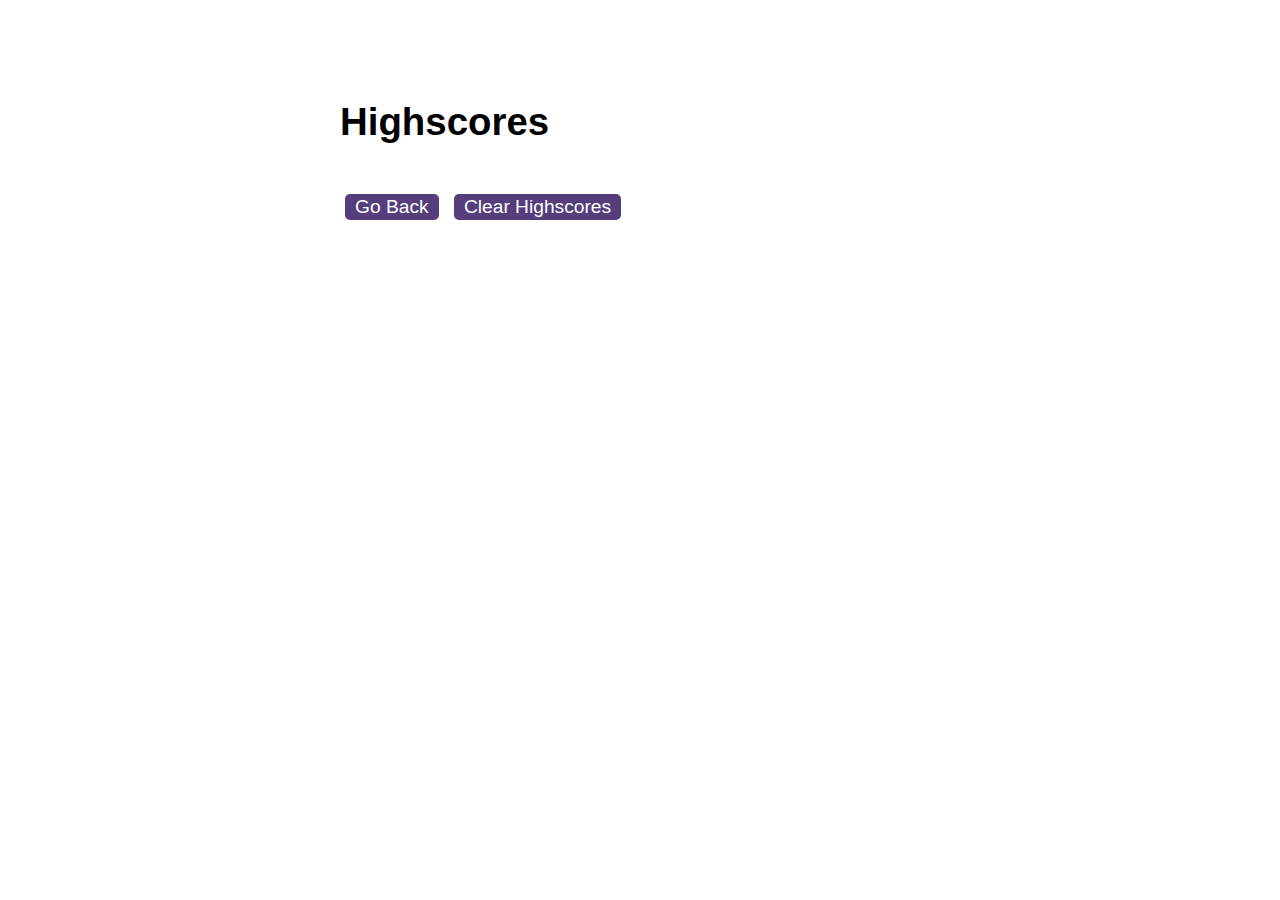
==== starter/highscores.html @ 5d2aebb8 "first commit. added starter files" ====
<!DOCTYPE html>
<html lang="en">
  <head>
    <meta charset="UTF-8" />
    <meta name="viewport" content="width=device-width, initial-scale=1.0" />
    <meta http-equiv="X-UA-Compatible" content="ie=edge" />
    <title>Highscores</title>

    <link rel="stylesheet" href="./assets/css/styles.css" />
  </head>

  <body>
    <div class="wrapper">
      <h1>Highscores</h1>
      <ol id="highscores"></ol>

      <a href="index.html"><button>Go Back</button></a>
      <button id="clear">Clear Highscores</button>
    </div>

    <script src="./assets/js/scores.js"></script>
  </body>
</html>
---- starter/assets/css/styles.css ----
body {
  font-family: Arial;
  font-size: 120%;
}

a {
  color: #563d7c;
  text-decoration: none;
  transition: color 0.1s;
}

a:hover {
  color: #8570a5;
}

button {
  display: inline-block;
  margin: 5px;
  cursor: pointer;
  font-size: 100%;
  background-color: #563d7c;
  border-radius: 5px;
  padding: 2px 10px;
  color: white;
  border: 0;
  transition: background-color 0.1s;
}

button:hover {
  background-color: #8570a5;
}

.choices button {
  display: block;
}

input[type="text"] {
  font-size: 100%;
}

ol {
  padding-left: 0px;
  max-height: 400px;
  overflow: auto;
}

li {
  padding: 5px;
  list-style: decimal inside none;
}

li:nth-child(odd) {
  background-color: #f3edfc;
}

.wrapper {
  margin: 100px auto 0 auto;
  max-width: 600px;
}

.hide {
  display: none;
}

.start {
  text-align: center;
}

.scores {
  position: absolute;
  top: 10px;
  left: 10px;
}

.feedback {
  font-style: italic;
  font-size: 120%;
  margin-top: 20px;
  padding-top: 10px;
  color: gray;
  border-top: 2px solid #ccc;
}

.timer {
  position: absolute;
  top: 10px;
  right: 10px;
}
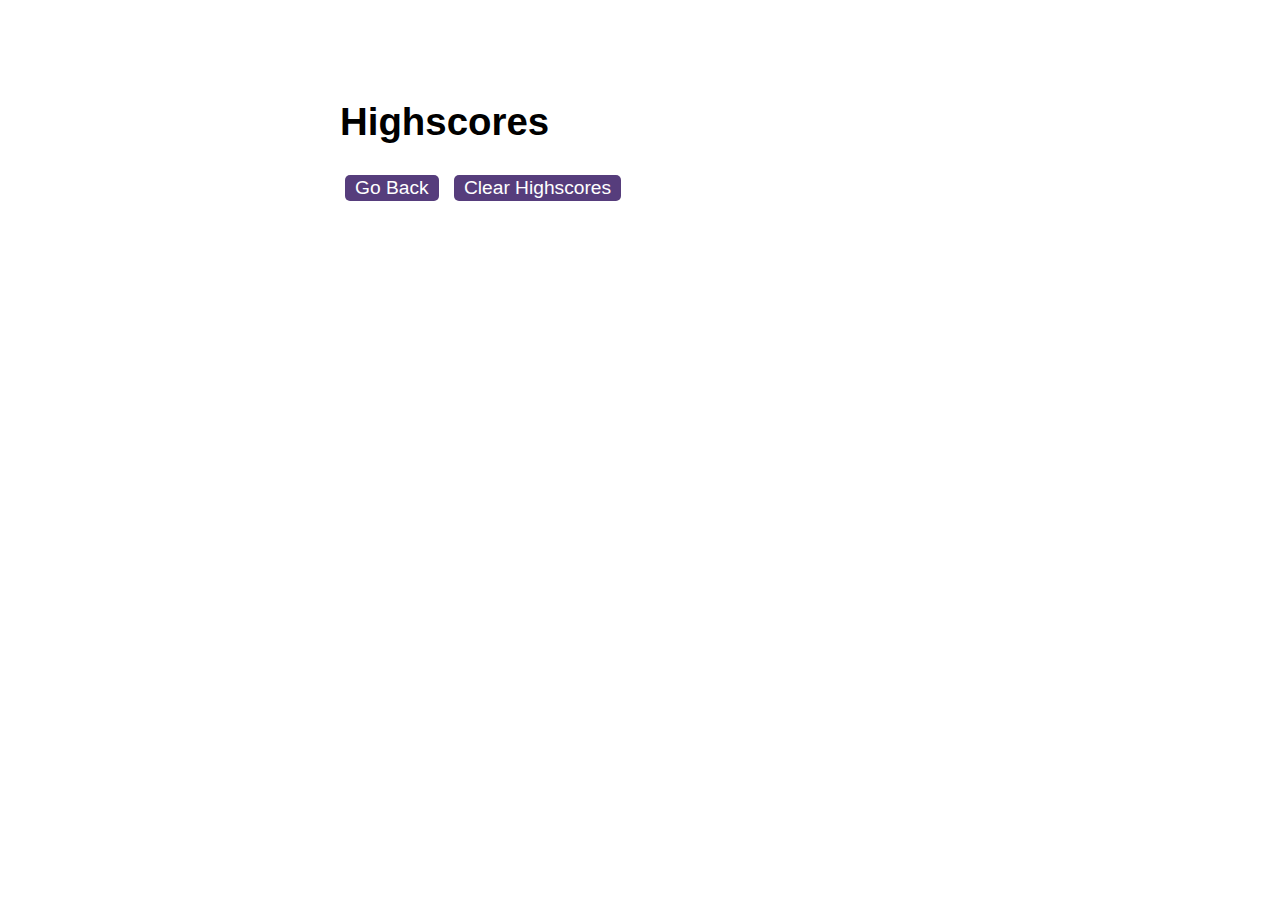
==== commit 95cc1950: "README added and countdown debugged" ====
--- a/starter/highscores.html
+++ b/starter/highscores.html
@@ -14,7 +14,7 @@
       <h1>Highscores</h1>
       <ol id="highscores"></ol>
 
-      <a href="index.html"><button>Go Back</button></a>
+      <a href="../index.html"><button>Go Back</button></a>
       <button id="clear">Clear Highscores</button>
     </div>
 
--- a/starter/assets/css/styles.css
+++ b/starter/assets/css/styles.css
@@ -38,15 +38,16 @@
   font-size: 100%;
 }
 
-ol {
+ul {
   padding-left: 0px;
   max-height: 400px;
   overflow: auto;
+  list-style: none;
 }
 
 li {
   padding: 5px;
-  list-style: decimal inside none;
+  list-style: none;
 }
 
 li:nth-child(odd) {
@@ -86,3 +87,7 @@
   top: 10px;
   right: 10px;
 }
+
+#submit-msg {
+  font-style: italic;
+}